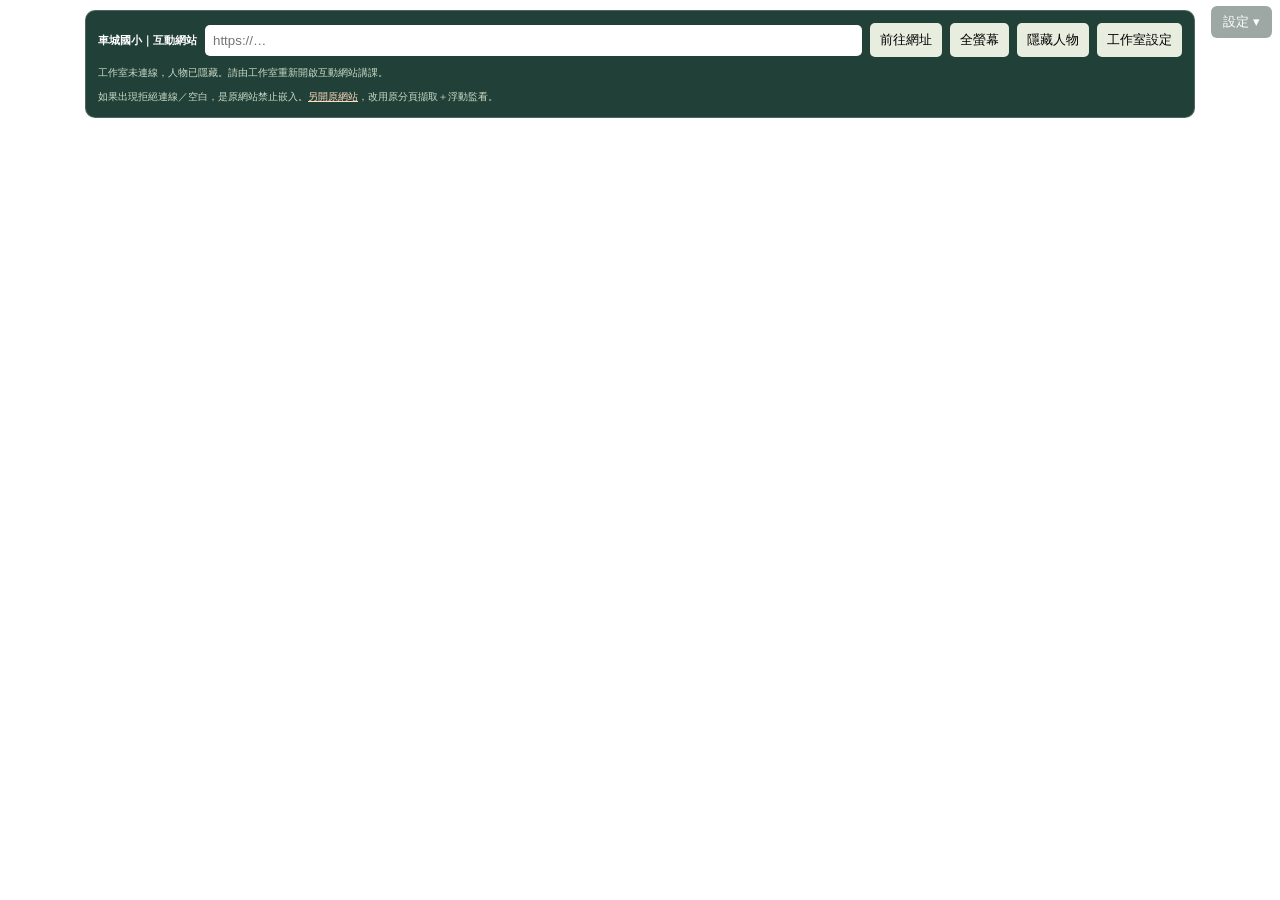
==== browser.html @ 81c963f1 "Add Checheng interactive teaching, likeness, PDF controls and audio checks" ====
<!doctype html><html lang="zh-Hant"><head><meta charset="utf-8"><meta name="viewport" content="width=device-width,initial-scale=1"><title>車城國小｜互動網站講課</title><link rel="stylesheet" href="browser.css?v=20261025-3"></head><body><iframe id="lessonWebsite" title="可直接點擊與捲動的教材網站" allow="fullscreen; camera 'none'; microphone 'none'; display-capture 'none'" referrerpolicy="no-referrer" allowfullscreen></iframe><canvas id="webPresenter" width="400" height="448" aria-label="講師即時人物疊圖"></canvas><button id="webToggle" aria-label="顯示網站講課控制列">設定 ▾</button><nav id="webControls" class="visible" aria-label="互動網站講課控制"><strong>車城國小｜互動網站</strong><input id="webAddress" aria-label="教材網站網址" placeholder="https://…" type="url"><button id="webGo">前往網址</button><button id="webFull">全螢幕</button><button id="webPerson">隱藏人物</button><button id="webSettings">工作室設定</button><small id="webStatus" role="status">直接點擊網站的連結、捲動與換頁；Meet 請分享這個「互動網站講課」分頁。</small><small>如果出現拒絕連線／空白，是原網站禁止嵌入。<a id="openOriginal" target="_blank" rel="noopener">另開原網站</a>，改用原分頁擷取＋浮動監看。</small></nav><script src="browser.js?v=20261025-3"></script></body></html>
---- browser.css ----
*{box-sizing:border-box}html,body{margin:0;width:100%;height:100%;overflow:hidden;background:#fff;font:13px system-ui,sans-serif}iframe{width:100%;height:100%;border:0;display:block}#webPresenter{position:fixed;bottom:24px;right:24px;width:26vw;max-width:340px;min-width:100px;aspect-ratio:400/448;height:auto;border-radius:16px;pointer-events:none}#webToggle{position:fixed;right:8px;top:6px;background:#213b31cc;color:#fff;border:0;border-radius:6px;padding:7px 12px;cursor:pointer;opacity:.55}#webToggle:hover{opacity:1}#webControls{position:fixed;left:50%;top:10px;transform:translateX(-50%);width:calc(100% - 170px);max-width:1200px;background:#18392ff5;border:1px solid #ffffff33;color:#fff;padding:12px;display:flex;align-items:center;gap:8px;flex-wrap:wrap;border-radius:10px;opacity:0;pointer-events:none;transition:opacity .2s}#webControls.visible,#webControls:focus-within{opacity:1;pointer-events:auto}#webControls input{flex:1;min-width:170px;padding:8px;border-radius:5px;border:0}#webControls button{padding:8px 10px;border-radius:5px;border:0;background:#e7eedf;cursor:pointer}#webControls strong{font-size:11px}#webControls small{width:100%;font-size:10px;color:#cbdcc9;line-height:1.6}#webControls a{color:#ffdbc0;cursor:pointer;text-decoration:underline}[hidden]{display:none!important}@media(max-width:720px){#webControls{left:8px;transform:none;width:calc(100% - 80px)}#webControls strong{width:100%}#webControls button{font-size:11px}#webPresenter{bottom:12px;right:12px}}
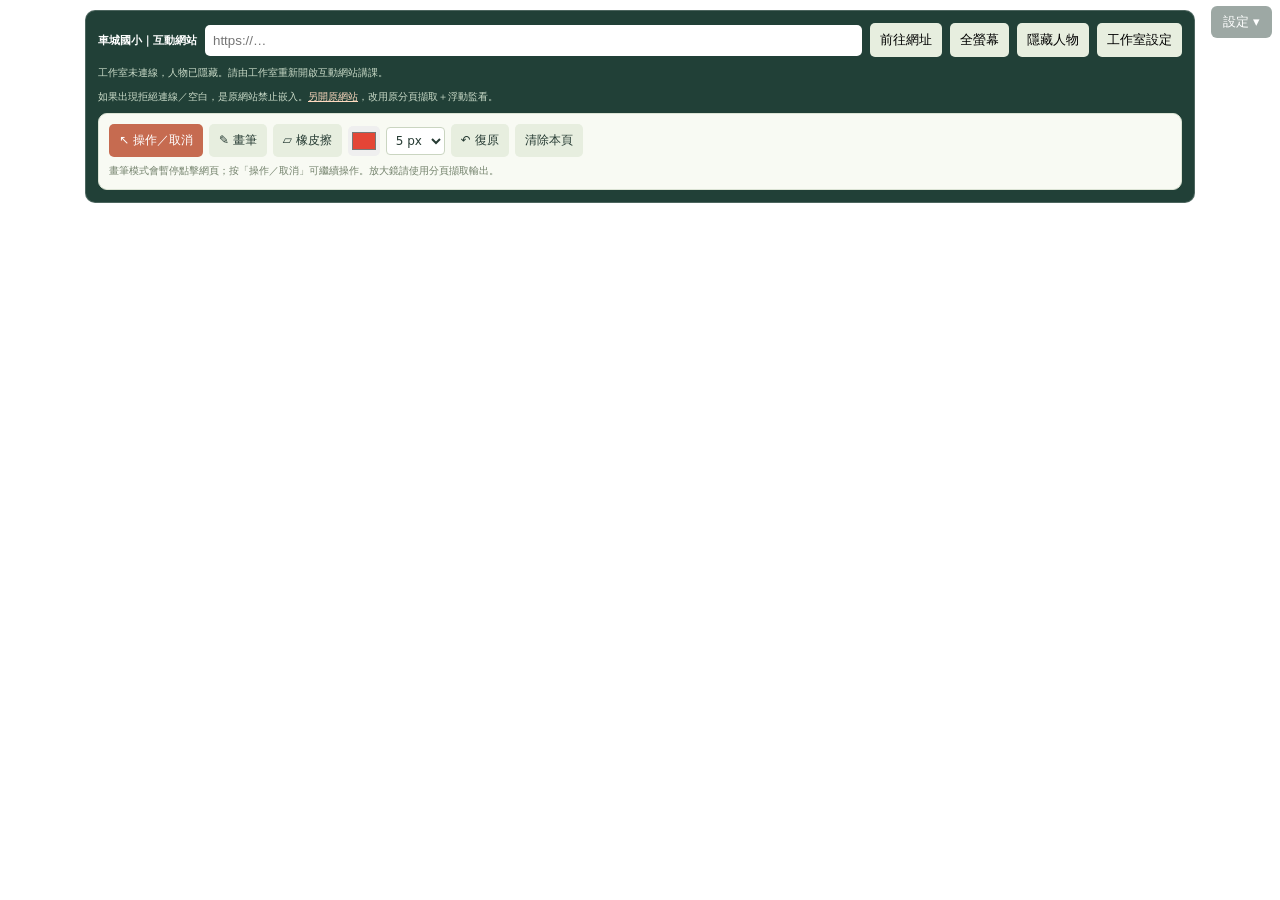
==== commit edb9937b: "Add teaching tools and gesture characters; fix viewport and lip alignment" ====
--- a/browser.html
+++ b/browser.html
@@ -1 +1 @@
-<!doctype html><html lang="zh-Hant"><head><meta charset="utf-8"><meta name="viewport" content="width=device-width,initial-scale=1"><title>車城國小｜互動網站講課</title><link rel="stylesheet" href="browser.css?v=20261025-3"></head><body><iframe id="lessonWebsite" title="可直接點擊與捲動的教材網站" allow="fullscreen; camera 'none'; microphone 'none'; display-capture 'none'" referrerpolicy="no-referrer" allowfullscreen></iframe><canvas id="webPresenter" width="400" height="448" aria-label="講師即時人物疊圖"></canvas><button id="webToggle" aria-label="顯示網站講課控制列">設定 ▾</button><nav id="webControls" class="visible" aria-label="互動網站講課控制"><strong>車城國小｜互動網站</strong><input id="webAddress" aria-label="教材網站網址" placeholder="https://…" type="url"><button id="webGo">前往網址</button><button id="webFull">全螢幕</button><button id="webPerson">隱藏人物</button><button id="webSettings">工作室設定</button><small id="webStatus" role="status">直接點擊網站的連結、捲動與換頁；Meet 請分享這個「互動網站講課」分頁。</small><small>如果出現拒絕連線／空白，是原網站禁止嵌入。<a id="openOriginal" target="_blank" rel="noopener">另開原網站</a>，改用原分頁擷取＋浮動監看。</small></nav><script src="browser.js?v=20261025-3"></script></body></html>
+<!doctype html><html lang="zh-Hant"><head><meta charset="utf-8"><meta name="viewport" content="width=device-width,initial-scale=1"><title>車城國小｜互動網站講課</title><link rel="stylesheet" href="browser.css?v=20261025-10"><link rel="stylesheet" href="teaching-tools.css?v=20261025-10"></head><body><iframe id="lessonWebsite" title="可直接點擊與捲動的教材網站" allow="fullscreen; camera 'none'; microphone 'none'; display-capture 'none'" referrerpolicy="no-referrer" allowfullscreen></iframe><canvas id="webPresenter" width="400" height="448" aria-label="講師即時人物疊圖"></canvas><button id="webToggle" aria-label="顯示網站講課控制列">設定 ▾</button><nav id="webControls" class="visible" aria-label="互動網站講課控制"><strong>車城國小｜互動網站</strong><input id="webAddress" aria-label="教材網站網址" placeholder="https://…" type="url"><button id="webGo">前往網址</button><button id="webFull">全螢幕</button><button id="webPerson">隱藏人物</button><button id="webSettings">工作室設定</button><small id="webStatus" role="status">直接點擊網站的連結、捲動與換頁；Meet 請分享這個「互動網站講課」分頁。</small><small>如果出現拒絕連線／空白，是原網站禁止嵌入。<a id="openOriginal" target="_blank" rel="noopener">另開原網站</a>，改用原分頁擷取＋浮動監看。</small></nav><script src="browser.js?v=20261025-10"></script><script src="teaching-tools.js?v=20261025-10"></script><script src="browser-tools.js?v=20261025-10"></script></body></html>
--- a/browser.css
+++ b/browser.css
@@ -1 +1,4 @@
 *{box-sizing:border-box}html,body{margin:0;width:100%;height:100%;overflow:hidden;background:#fff;font:13px system-ui,sans-serif}iframe{width:100%;height:100%;border:0;display:block}#webPresenter{position:fixed;bottom:24px;right:24px;width:26vw;max-width:340px;min-width:100px;aspect-ratio:400/448;height:auto;border-radius:16px;pointer-events:none}#webToggle{position:fixed;right:8px;top:6px;background:#213b31cc;color:#fff;border:0;border-radius:6px;padding:7px 12px;cursor:pointer;opacity:.55}#webToggle:hover{opacity:1}#webControls{position:fixed;left:50%;top:10px;transform:translateX(-50%);width:calc(100% - 170px);max-width:1200px;background:#18392ff5;border:1px solid #ffffff33;color:#fff;padding:12px;display:flex;align-items:center;gap:8px;flex-wrap:wrap;border-radius:10px;opacity:0;pointer-events:none;transition:opacity .2s}#webControls.visible,#webControls:focus-within{opacity:1;pointer-events:auto}#webControls input{flex:1;min-width:170px;padding:8px;border-radius:5px;border:0}#webControls button{padding:8px 10px;border-radius:5px;border:0;background:#e7eedf;cursor:pointer}#webControls strong{font-size:11px}#webControls small{width:100%;font-size:10px;color:#cbdcc9;line-height:1.6}#webControls a{color:#ffdbc0;cursor:pointer;text-decoration:underline}[hidden]{display:none!important}@media(max-width:720px){#webControls{left:8px;transform:none;width:calc(100% - 80px)}#webControls strong{width:100%}#webControls button{font-size:11px}#webPresenter{bottom:12px;right:12px}}
+
+#webInk{position:fixed;inset:0;width:100vw;height:100dvh;z-index:2}#webPresenter{z-index:3;min-width:0}#webToggle,#webControls{z-index:4}#webControls{max-height:70dvh;overflow:auto}#webControls .annotation-tools{width:100%}#webControls .annotation-tools small{color:#72816b}
+#webControls .annotation-tools input[type=color]{flex:none;min-width:32px;max-width:32px;width:32px;padding:2px}
--- a/teaching-tools.css
+++ b/teaching-tools.css
@@ -0,0 +1 @@
+.annotation-tools{display:flex;gap:6px;flex-wrap:wrap;align-items:center;padding:10px;background:#f8faf3;color:#263b33;border:1px solid #dbe3d4;border-radius:9px;font:12px system-ui,sans-serif}.annotation-tools button{font:inherit;padding:7px 10px;background:#fff;color:#263b33;border:1px solid #d4decd;border-radius:6px;cursor:pointer}.annotation-tools button.active{background:#c66b50!important;color:#fff!important;border-color:#c66b50}.annotation-tools input[type=color]{width:32px;height:30px;padding:2px;border:1px solid #cad5c1;border-radius:4px}.annotation-tools select{width:auto!important;min-width:55px;padding:5px;border:1px solid #cad5c1;border-radius:4px;background:#fff;color:#263b33;font:12px system-ui}.annotation-tools small{width:100%;font-size:10px;color:#72816b;line-height:1.5}.gesture-controls{display:flex;gap:6px;flex-wrap:wrap;margin:10px 0}.gesture-controls button{font-size:11px;padding:7px 9px}.character-select{margin:10px 0}
